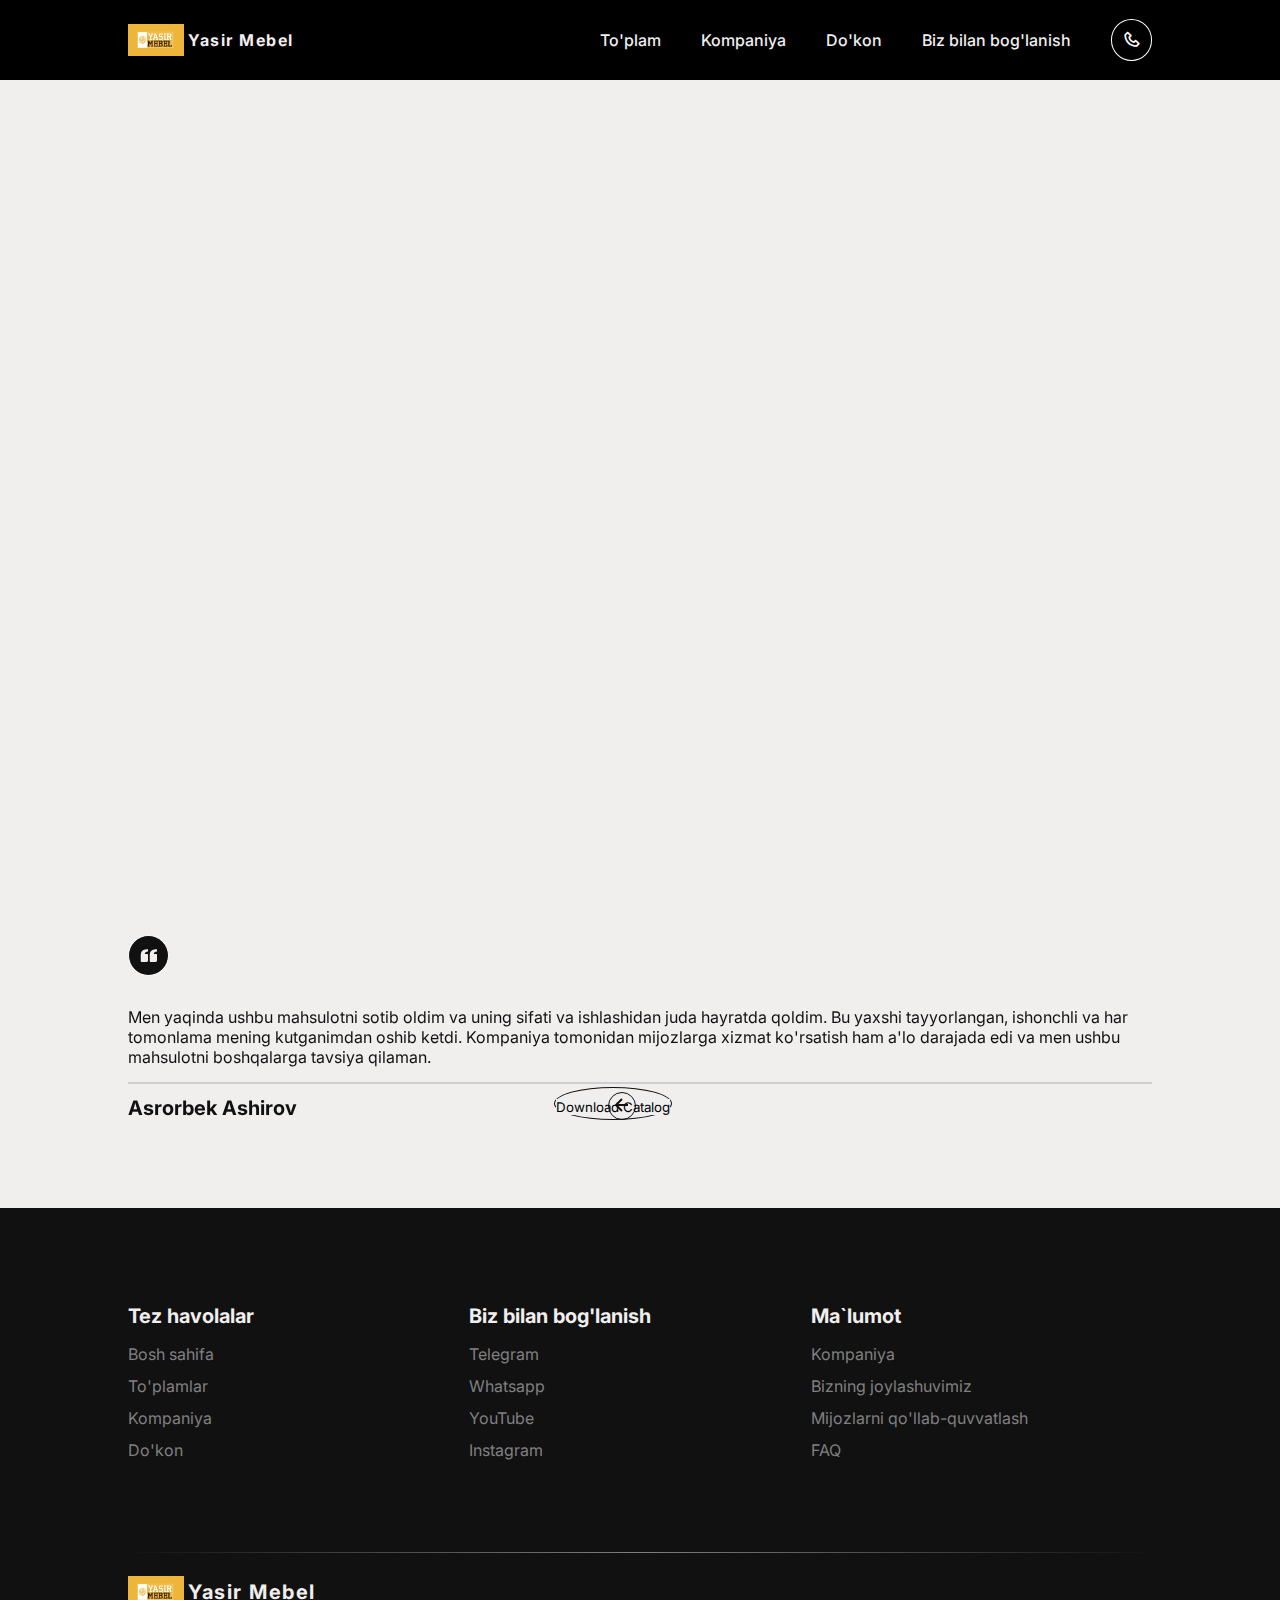
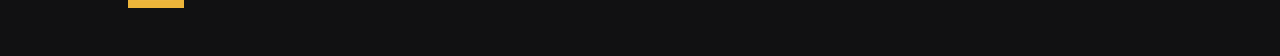
==== cotalog.html @ 74872eee "New Web project" ====
<!DOCTYPE html>
<html lang="en">
<head>
    <meta charset="UTF-8">
    <meta http-equiv="X-UA-Compatible" content="IE=edge">
    <meta name="viewport" content="width=device-width, initial-scale=1.0">
    <title>Yasir Mebel</title>
    <!--=============== CSS ===============-->
    <link rel="stylesheet" href="./assets/css/main copy.css">
    <!--=============== SWIPER CSS ===============-->
    <link rel="stylesheet" href="./assets/css/swiper-bundle.min.css">
    <!--=============== ICONS ===============-->
    <link href='https://unpkg.com/boxicons@2.1.2/css/boxicons.min.css' rel='stylesheet'>
    <!--=============== GOOGLE FONT ===============-->
    <link rel="preconnect" href="https://fonts.googleapis.com">
    <link rel="preconnect" href="https://fonts.gstatic.com" crossorigin>
    <link href="https://fonts.googleapis.com/css2?family=Inter:wght@300;400;500;700&display=swap" rel="stylesheet">
    <!--=============== FAVICON ===============-->
    <link rel="shortcut icon" href="./assets/images/logo copy.jpg" type="image/x-icon">
</head>
<body>
    <!--=============== HEADER ===============-->
    <header class="header" id="header">
        <nav class="nav container">
            <a href="./index.html" class="nav-logo"><img src="./assets/images/logo.jpg" class="nav-logo-img">Yasir Mebel</a>
            <div class="nav-menu" id="nav-menu">
                <ul class="nav-list">
                    <li class="nav-item"><a href="#collection" class="nav-link">To'plam</a></li>
                    <li class="nav-item"><a href="#company" class="nav-link">Kompaniya</a></li>
                    <li class="nav-item"><a href="#store" class="nav-link">Do'kon</a></li>
                    <li class="nav-item"><a href="#contact" class="nav-link">Biz bilan bog'lanish</a></li>
                </ul>
                <div class="nav-close" id="nav-close"><i class="bx bx-x"></i></div>
                <div class="nav__dark">
                    <a href="tel:+998977708151"><i class='bx bx-phone change-theme'></i></a>
                </div>
            </div>
            <div class="nav-toggle" id="nav-toggle"><i class='bx bx-align-right'></i></div>
        </nav>
    </header>
    

    <!--=============== MAIN ===============-->
    <main class="main">
        <iframe id="iframe" src="https://player.flipsnack.com?hash=QTk5QzlEODhCN0EreGs5NDhtdW83aw==" seamless="seamless" scrolling="no" frameBorder="0" allowFullScreen allow="autoplay" style="margin-top: -2.7rem !important;margin-bottom: -6.6rem !important;width: 100%;height: 60rem;"></iframe>
        <!-- <div class="component load-more" style="margin: -1.6rem;">
          <div class="component-content">
            <a href="YasirMebel.pdf" download>
              <input type="button" value="Download Catalog">
            </a>
          </div>
        </div> -->
        <section class="contact section container" id="contact">
        
            <div class="contact-container swiper">
                <div class="swiper-wrapper">
                    <article class="contact-card swiper-slide">
                        <i class='bx bxs-quote-left contact-theme'></i>
                        <p class="contact-message">Men yaqinda ushbu mahsulotni sotib oldim va uning sifati va ishlashidan juda hayratda qoldim. 
                            Bu yaxshi tayyorlangan, ishonchli va har tomonlama mening kutganimdan oshib ketdi. Kompaniya tomonidan mijozlarga xizmat ko'rsatish ham a'lo darajada edi va men ushbu mahsulotni boshqalarga tavsiya qilaman.</p>
                        <h3 class="contact-title">Asrorbek Ashirov</h3>
                    </article>
                </div>
                <div class="swiper-button-next">
                    <a href="YasirMebel.pdf" download>
                        <input type="button" value="Download Catalog">
                    </a>
                    <i class='component-content'></i>
                </div>
                <div class="swiper-button-prev"><i class='bx bx-left-arrow-alt'></i></div>
            </div>
        </section>
    </main>

    <!--=============== FOOTER ===============-->
    <footer class="footer section">
        <div class="footer-container container grid">
            <div class="footer-content grid">
                <!-- footer 1st -->
                <div class="footer-data">
                    <h3 class="footer-subtitle">Tez havolalar</h3>
                    <ul>         
                        <li class="footer-item"><a href="index.html" class="footer-link">Bosh sahifa</a></li>
                        <li class="footer-item"><a href="#collection" class="footer-link">To'plamlar</a></li>
                        <li class="footer-item"><a href="#company" class="footer-link">Kompaniya</a></li>
                        <li class="footer-item"><a href="#store" class="footer-link">Do'kon</a></li>
                    </ul>
                </div>
                <!-- footer 3rd -->
                <div class="footer-data">
                    <h3 class="footer-subtitle">Biz bilan bog'lanish</h3>
                    <ul>                 
                        <li class="footer-item"><a href="https://t.me/yasirmebeluz" class="footer-link">Telegram</a></li>
                        <li class="footer-item"><a href="https://wa.me/+79206858000" class="footer-link">Whatsapp</a></li>
                        <li class="footer-item"><a href="https://youtube.com/@yasirmebeluz" class="footer-link">YouTube</a></li>
                        <li class="footer-item"><a href="https://instagram.com/yasirmebeluz?igshid=ZDdkNTZiNTM=" class="footer-link">Instagram</a></li>
                    </ul>
                </div>
                <!-- footer 4th -->
                <div class="footer-data">
                    <h3 class="footer-subtitle">Ma`lumot</h3>
                    <ul>
                        <li class="footer-item"><a href="#" class="footer-link">Kompaniya</a></li>
                        <li class="footer-item"><a href="https://www.google.com/maps/place/41°21'04.9%22N+69°23'19.4%22E/@41.3513611,69.3887222,17z/data=!3m1!4b1!4m4!3m3!8m2!3d41.3513611!4d69.3887222" class="footer-link">Bizning joylashuvimiz</a></li>
                        <li class="footer-item"><a href="tel:+998977708151" class="footer-link">Mijozlarni qo'llab-quvvatlash</a></li>
                        <li class="footer-item"><a href="#" class="footer-link">FAQ</a></li>
                    </ul>
                </div>
            </div>
            <!-- footer rights -->
            <div class="footer-rights">
                <a href="index.html" class="footer-logo"><img src="./assets/images/logo.jpg" class="nav-logo-img">Yasir Mebel</a>
            </div>
        </div>
    </footer>

    <!--=============== SWIPER JS ===============-->
    <script src="./assets/js/swiper-bundle.min.js"></script>
    
    <!--=============== MAIN JS ===============-->
    <script src="./assets/js/main.js"></script>
</body>
</html>
---- assets/css/main copy.css ----
/*=============== VARIABLES ===============*/
:root{
    --header-height: 3.5rem;
    --grey-clr: hsl(0, 10%, 94%);
    --grey-clr-alt: hsl(228, 3%, 33%);
    --grey-clr-light: hsl(240, 2%, 81%);
    --grey-clr-dark: hsl(0, 0%, 13%);
    --black-clr: hsl(240,3%,7%);
    --white-clr: hsl(0, 0%, 100%);
    --footer-clr: hsl(0, 0%, 50%);
    --product-clr: hsla(0, 0%, 20%, 1);
    --linear-gradient: linear-gradient(to left, transparent, hwb(0 50% 50%), transparent);
    --body-font: 'Inter', sans-serif;
    --biggest-fs: 2.25rem;
    --h1-fs: 1.5rem;
    --h2-fs: 1.25rem;
    --h3-fs: 1rem;
    --normal-fs: .938rem;
    --small-fs: .813rem;
    --smaller-fs: .75rem;
    --regular-fw: 300;
    --medium-fw: 500;
    --bold-fw: 700;
    --z-tooltip: 10;
    --z-fixed: 100;
}

/* LARGE SCREEN FONT */
@media screen and (min-width: 968px){
    :root{
        --biggest-fs: 4rem;
        --h1-fs: 2.25rem;
        --h2-fs: 1.5rem;
        --h3-fs: 1.25rem;
        --normal-fs: 1rem;
        --small-fs: .875rem;
        --smaller-fs: .813rem;
    }
}

/*=============== BASE ===============*/
*,
*::before,
*::after{
    margin: 0;
    padding: 0;
    box-sizing: border-box;
}

html{
    scroll-behavior: smooth;
}

body{
    font-family: var(--body-font);
    font-size: var(--normal-fs);
    background-color: var(--grey-clr);
    color: var(--black-clr);
}

h1, h2, h3{
    font-weight: var(--bold-fw);
}

ul{
    list-style: none;
}

a{
    text-decoration: none;
}

img{
    max-width: 100%;
    height: auto;
}

button,
input{
    font-family: var(--body-font);
    outline: none;
    border: none;
}

/*=============== RESUABLE CSS ===============*/
.container{
    max-width: 1024px;
    margin-right: 1.5rem;
    margin-left: 1.5rem;
}

.section{
    padding: 4.5rem 0 2rem;
}

.section-title{
    text-align: center;
    font-size: var(--h1-fs);
    margin-bottom: 1rem;
}

.section-subtitle{
    display: block;
    text-align: center;
    font-size: var(--normal-fs);
    color: var(--grey-clr-alt);
}

.main{
    overflow: hidden;
}

.grid{
    display: grid;
}

.button{
    display: inline-block;
    background-color: transparent;
    color: var(--black-clr);
    border: 1px solid var(--black-clr);
    padding: 0.75rem 1.5rem;
    border-radius: 5px;
    font-weight: var(--regular-fw);
    transition: 0.3s;
}

.button:active{
    transform: scale(0.98);
}

/*=============== CUSTOM SROLL BAR ===============*/
::-webkit-scrollbar{
    width: 0.8rem;
    background: transparent;
}
::-webkit-scrollbar-thumb{
    background: var(--black-clr);
}

#contact {
    transform: translateY(-1rem);
    position: relative;
    z-index: 111 !important;
}

/*=============== HEADER ===============*/
.header{
    position: fixed;
    top: 0;
    left: 0;
    width: 100%;
    background: black;
    z-index: var(--z-fixed);
}
.nav{
    height: var(--header-height);
    display: flex;
    align-items: center;
    justify-content: space-between;
}

.nav-logo,
.nav-toggle{
    color: var(--grey-clr);
}

.nav-logo{
    display: flex;
    align-items: center;
    column-gap: 0.25rem;
    letter-spacing: 1.5px;
    font-weight: var(--bold-fw);

}

.nav-logo-img{
    width: 3.5rem;
}

.nav-toggle{
    display: inline-flex;
    font-size: 1.25rem;
    cursor: pointer;
}



@media screen and (max-width: 768px){
    .nav-menu{
        position: fixed;
        background-color: var(--black-clr);
        top: 0;
        right: -100%;
        width: 70%;
        height: 100%;
        padding: 3rem;
        box-shadow: -1px 0 4px hsla(38, 4%, 15%, 0.15);
        transition: .3s;
    }
}

.nav-item{
    border-block-end: 1px solid var(--grey-clr);
    padding-block: 12px;
}

.nav-list{
    display: flex;
    flex-direction: column;
    row-gap: 2.5rem;
}

.nav-link{
    color: var(--grey-clr);
    font-weight: var(--medium-fw);
    transition: 0.3s;
}

.nav-link:hover{
    color: var(--white-clr);
}

.nav-close{
    position: absolute;
    top: 1rem;
    right: 1.5rem;
    font-size: 1.5rem;
    color: var(--grey-clr);
    cursor: pointer;
}

.show-menu{
    right: 0;
}

.scroll-header{
    background-color: var(--grey-clr);
    box-shadow: 0 0 4px rgba(14, 55, 63, 0.15);
}

.scroll-header .nav-logo,
.scroll-header .nav-toggle{
    color: var(--black-clr);
}

.nav__dark{
    display: flex;
    align-items: center;
    column-gap: 1rem;
    position: absolute;
    left: 3rem;
    bottom: 4rem;
}

.change-theme{
    color: var(--white-clr);
}

.change-theme{
    cursor: pointer;
    font-size: 1.2rem;
    background: transparent;
    border: 1px solid var(--white-clr);
    border-radius: 50%;
    font-weight: var(--medium-fw);
    padding: 10px;
}

/*=============== HOME ===============*/
.home{
    height: 100vh;
    background-image: linear-gradient(rgba(0, 0, 0, 0.6), rgba(0, 0, 0, 0.6)),
                      url(../images/home.jpg);
    background-size: cover;
    background-position: center;
    background-repeat: no-repeat;
}

.home-container{
    height: 80vh;
    display: flex;
    flex-direction: column;
    justify-content: flex-end;
}

.home-title{
    color: var(--white-clr);
    font-size: var(--biggest-fs);
    line-height: 1.2;
    border-block-end: 2px solid var(--grey-clr);
    padding-block: 12px;
    margin-bottom: 0.75rem;
}

.home-desc{
    color: var(--grey-clr);
    font-weight: var(--regular-fw);
    max-width: 50ch;
}

.home-icons{
    display: flex;
    align-items: center;
    flex-direction: column;
    gap: 1.5rem;
}

.home-theme{
    font-size: 1.5rem;
    padding: 12px;
}

/*=============== COLLECTION ===============*/
.collection-container{
    display: flex;
    flex-direction: column;
    justify-content: center;
    align-items: center;
    margin-bottom: 4.5rem;
}

.collection-title{
    text-align: center;
    font-size: var(--h1-fs);
}

.collection-list{
    margin-top: 2rem;
}

.collection-theme{
    color: var(--black-clr);
    font-size: 1.2rem;
    background: transparent;
    border: 1px solid var(--black-clr);
    border-radius: 50%;
    font-weight: var(--medium-fw);
    padding: 10px;
}

.collection-card{
    display: flex;
    gap: 20px;
    padding: 25px 16px;
    border-block-end: 1px solid var(--black-clr);
}

.collection-list-title{
    font-size: var(--h3-fs);
    color: var(--black-clr);
    line-height: 1.3;
    margin-block-end: 5px;
}

.collection-list-desc{
    color: var(--grey-clr-alt);
}

.span{
    display: block;
}

/*=============== COMPANY ===============*/
.company{
    background-color: var(--black-clr);
}

.filters{
    left: 250px;
    top: 60px;
    width: calc(100% - -250px);
    height: 60px;
    padding: 0 0;
    display: flex;
    align-items: center;
    overflow-x: auto;
    overflow-y: hidden;
}

.filters::-webkit-scrollbar{
    display: none;
}

.filter-options{
    flex: 0 0 auto;
    padding: 10px 20px;
    font-size: var(--normal-fs);
    color: var(--white-clr);
    background: transparent;
    border: 1px solid var(--grey-clr-dark);
    border-radius: 50px;
    margin-right: 15px;
    cursor: pointer;
}

.filter-options.active{
    color: var(--black-clr);
    background-color: var(--white-clr);
}

.has-scrollbar{
    display: flex;
    gap: 10px;
    overflow-x: auto;
    scroll-snap-type: inline mandatory;
    padding-block-end: 20px;
    margin-block-end: -20px;
    margin-inline: -15px;
    padding-inline: 15px;
}

.has-scrollbar::-webkit-scrollbar{
    height: 10px;
}

.has-scrollbar::-webkit-scrollbar-track{
    background: transparent;
}

.has-scrollbar::-webkit-scrollbar-thumb{
    background-color: transparent;
    border-radius: 200px;
}

.has-scrollbar::-webkit-scrollbar-button{
    width: 10px;
}

.has-scrollbar:is(:hover, :focus-within)::-webkit-scrollbar-thumb{
    background-color: var(--grey-clr-dark);
}
  
.scrollbar-item{
    min-width: 70%;
    scroll-snap-align: center;
}

.company-container{
    margin-top: 2rem;
}
  
.company-card .card-banner{
    position: relative;
    margin-block-end: 15px;
}

.img-holder{
    aspect-ratio: var(--width) / var(--height);
    background-color: hsl(0, 0%, 80%);
    overflow: hidden;
}

.img-cover{
    display: block;
    width: 100%;
    height: 100%;
    object-fit: cover;
}

.company-icon{
    position: absolute;
    top: 50%;
    left: 50%;
    transform: translate(-50%, -50%);
    display: flex;
    opacity: 0;
    transition: 0.5s ease;
}

.card-banner:is(:hover, :focus-within) .company-icon{
    transform: translate(-50%, -50%);
    opacity: 1;
}

.company-btn{
    background-color: var(--grey-clr);
    color: var(--black-clr);
    font-size: 22px;
    padding: 12px;
    border-radius: 50%;
    transition: 0.5s ease;
}

.card-banner{
    text-align: center;
}

.card-content{
    color: var(--white-clr);
}

.card-title{
    font-size: var(--h3-fs);
    line-height: 1.2;
    margin-block: 8px 12px;
}

.card-text{
    font-size: var(--small-fs);
    color: var(--footer-clr);
    -webkit-line-clamp: 3;
    overflow: hidden;
    padding-inline-end: 20px;
}

.hallmark{
    text-align: center;
    margin: 3.5rem 0;
}

.hallmark-title{
    color: var(--white-clr);
    font-size: var(--h1-fs);
    margin-bottom: 1.5rem;
}

.hallmark-desc{
    color: var(--footer-clr);
    font-size: var(--normal-fs);
    font-weight: var(--regular-fw);
}

/*=============== STORE ===============*/
.title-wrapper{
    display: flex;
    flex-direction: column;
    text-align: center;
    justify-content: space-between;
    margin-block-end: 10px;
}

.store-title{
    font-size: var(--h1-fs);
    display: block;
    line-height: 1.2;
    margin-block-end: 20px;
}

.store-desc{
    color: var(--grey-clr-alt);
    max-width: 50ch;
    margin-block-end: 20px;
}

.has-after{
    position: relative;
    z-index: 1;
}
  
.has-after::after{
    content: "";
    position: absolute;
}

.has-bg-image{
    background-repeat: no-repeat;
    background-position: center;
    background-size: cover;
}

.store-card{
    height: 430px;
    padding: 20px;
    padding-block-start: 50px;
}

.store-card::after{
    top: 0;
    left: 0;
    width: 100%;
    height: 100%;
    background-color: var(--product-clr);
    opacity: 0.5;
    z-index: -1;
    transition: 0.25s ease;;
}

.store-card:is(:hover, :focus-within)::after{
    opacity: 0.7;
}

.store-content{
    display: flex;
    justify-content: space-between;
    align-items: flex-end;
    height: 100%;
}

.store-content-desc{
    font-size: var(--small-fs);
    color: var(--grey-clr);
}

.store-content-title{
    font-size: var(--h3-fs);
    color: var(--white-clr);
}

/*=============== CONTACT ===============*/
.contact-container{
    padding-bottom: 5rem;
    margin-bottom: 2.5rem;
}

.swiper-wrapper{
    margin-top: 2.5rem;
}

.contact-theme{
    color: var(--grey-clr);
    cursor: pointer;
    font-size: 1.2rem;
    background: var(--black-clr);
    border: 1px solid var(--white-clr);
    border-radius: 50%;
    padding: 10px;
    margin-bottom: 1rem;
}

.contact-message{
    border-block-end: 2px solid var(--grey-clr-light);
    padding-block: 15px;
    display: block;
}

.contact-title{
    font-size: var(--h3-fs);
    margin-top: .75rem;
}

.contact-span{
    color: var(--grey-clr-alt);
    margin-bottom: 20rem;
}

/* swiper */
.swiper-button-prev::after,
.swiper-button-next::after{
    content: '';
}

.swiper-button-prev,
.swiper-button-next{
    top: initial;
    bottom: 0;
    width: initial;
    height: initial;
    font-size: 1.4rem;
    color: var(--black-clr);
    border: 0.5px solid var(--black-clr);
    border-radius: 50%;
    padding: 1px;
    transition: .3s;
}

.swiper-button-prev:hover,
.swiper-button-next:hover{
    color: var(--white-clr);
    background-color: black;
    border: 0.5px solid var(--black-clr);
}

.swiper-button-prev{
    left: calc(50% - 2rem);
}

.swiper-button-next{
    right: calc(50% - 2rem);
}

/*=============== FOOTER ===============*/
.footer{
    background-color: var(--black-clr);
    color: var(--grey-clr);
}

.footer-container{
    row-gap: 5rem;
}

.footer-content{
    grid-template-columns: repeat(auto-fit, minmax(220px, 1fr));
    row-gap: 2rem;
}

.footer-logo,
.footer-subtitle{
    font-size: var(--h3-fs);
}

.footer-logo{
    display: flex;
    align-items: center;
    column-gap: 0.25rem;
    justify-content: center;
    color: var(--grey-clr);
    font-weight: var(--bold-fw);
    letter-spacing: 1.5px;
}

.footer-subtitle{
    color: var(--grey-clr);
    margin-bottom: 1rem;
}

.footer-item{
    margin-bottom: .75rem;
}

.footer-link{
    color: var(--footer-clr);
    transition: .3s;
}

.footer-link:hover{
    font-weight: var(--medium-fw);
    color: var(--grey-clr);
}

.footer-rights{
    position: relative;
    padding: 1rem 0;
    padding-top: 1.5rem;
    display: flex;
    flex-direction: column;
    row-gap: 1.5rem;
    text-align: center;
    font-weight: var(--medium-fw);
}

.footer-copy,
.footer-terms-link {
    font-size: var(--small-fs);
    color: var(--grey-clr);
}

.footer-terms{
    display: flex;
    column-gap: 1.5rem;
    justify-content: center;
}

.rights-link{
    color: var(--grey-clr);
    font-weight: var(--bold-fw);
}

.footer-terms-link:hover{
    color: var(--white-clr);
}

.footer-rights:before{
    content: '';
    position: absolute;
    top: 0;
    left: 0;
    width: 100%;
    height: 1px;
    background: var(--linear-gradient);
}

/*=============== MEDIA QUERIES ===============*/
/* SMALLER DEVICES */
@media screen  and (max-width: 320px){
    .container{
        margin-left: 1rem;
        margin-right: 1rem;
    }
    .section{
        padding: 3.5rem 0 1rem;
    }
}

/* MEDIUM DEVICES */
@media screen  and (min-width: 568px){
    .scrollbar-item{
        min-width: 40%;
    }
}

/* LARGE DEVICES */
@media screen  and (min-width: 768px){
    .section{
        padding: 6rem 0 2rem;
    }
    .nav{
        height: calc(var(--header-height) + 1.5rem);
    }
    .nav-close,
    .nav-toggle{
        display: none;
    }
    .nav-menu{
        display: flex;
        align-items: center;
        column-gap: 2.5rem;
    }
    .nav-list{
        flex-direction: row;
        column-gap: 2.5rem;
    }
    .nav-item{
        border-block-end: 0;
        padding-block: 0;
    }
    .nav__dark{
        position: initial;
    }
    .scroll-header .nav-link{
        color: var(--black-clr);
    }
    .scroll-header .change-theme{
        color: var(--black-clr);
        border: 1px solid var(--black-clr);
    }
    .home-container{
        height: 70vh;
    }
    .home-desc{
        color: var(--white-clr);
        max-width: 70ch;
    }
    .home-icons{
        flex-direction: row;
        justify-content: space-between;
    }
    .collection-container{
        flex-direction: row;
        
    }
    .collection-title{
        text-align: initial;
        font-size: var(--biggest-fs);
    }
    .collection-theme{
        font-size: 1.5rem;
        padding: 12px;
    }
    .title-wrapper{
        flex-direction: row;
        text-align: initial;
        align-items: center;
    }
    .store-title{
        font-size: var(--biggest-fs);
    }
    .store-desc{
        margin-block-end: 0;
    }
    .store-list{
        display: grid;
        grid-template-columns: 1fr 1fr;
    }
    .footer-rights{
        flex-direction: row;
        justify-content: space-between;
    }
}

@media screen  and (min-width: 968px){
    .hallmark-title{
        font-size: var(--biggest-fs);
    }
    .section-title{
        font-size: var(--biggest-fs);
    }
    .store-list{
        grid-template-columns: repeat(2, 1fr);
    }
    .store-card{
        height: 560px;
        padding: 60px 40px;
    }
}

/* LARGER DEVICES */
@media screen  and (min-width: 1024px){
    .container{
        margin-left: auto;
        margin-right: auto;
    }
}

@media screen  and (min-width: 1200px){
    .container{
        margin-left: auto;
        margin-right: auto;
    }
}
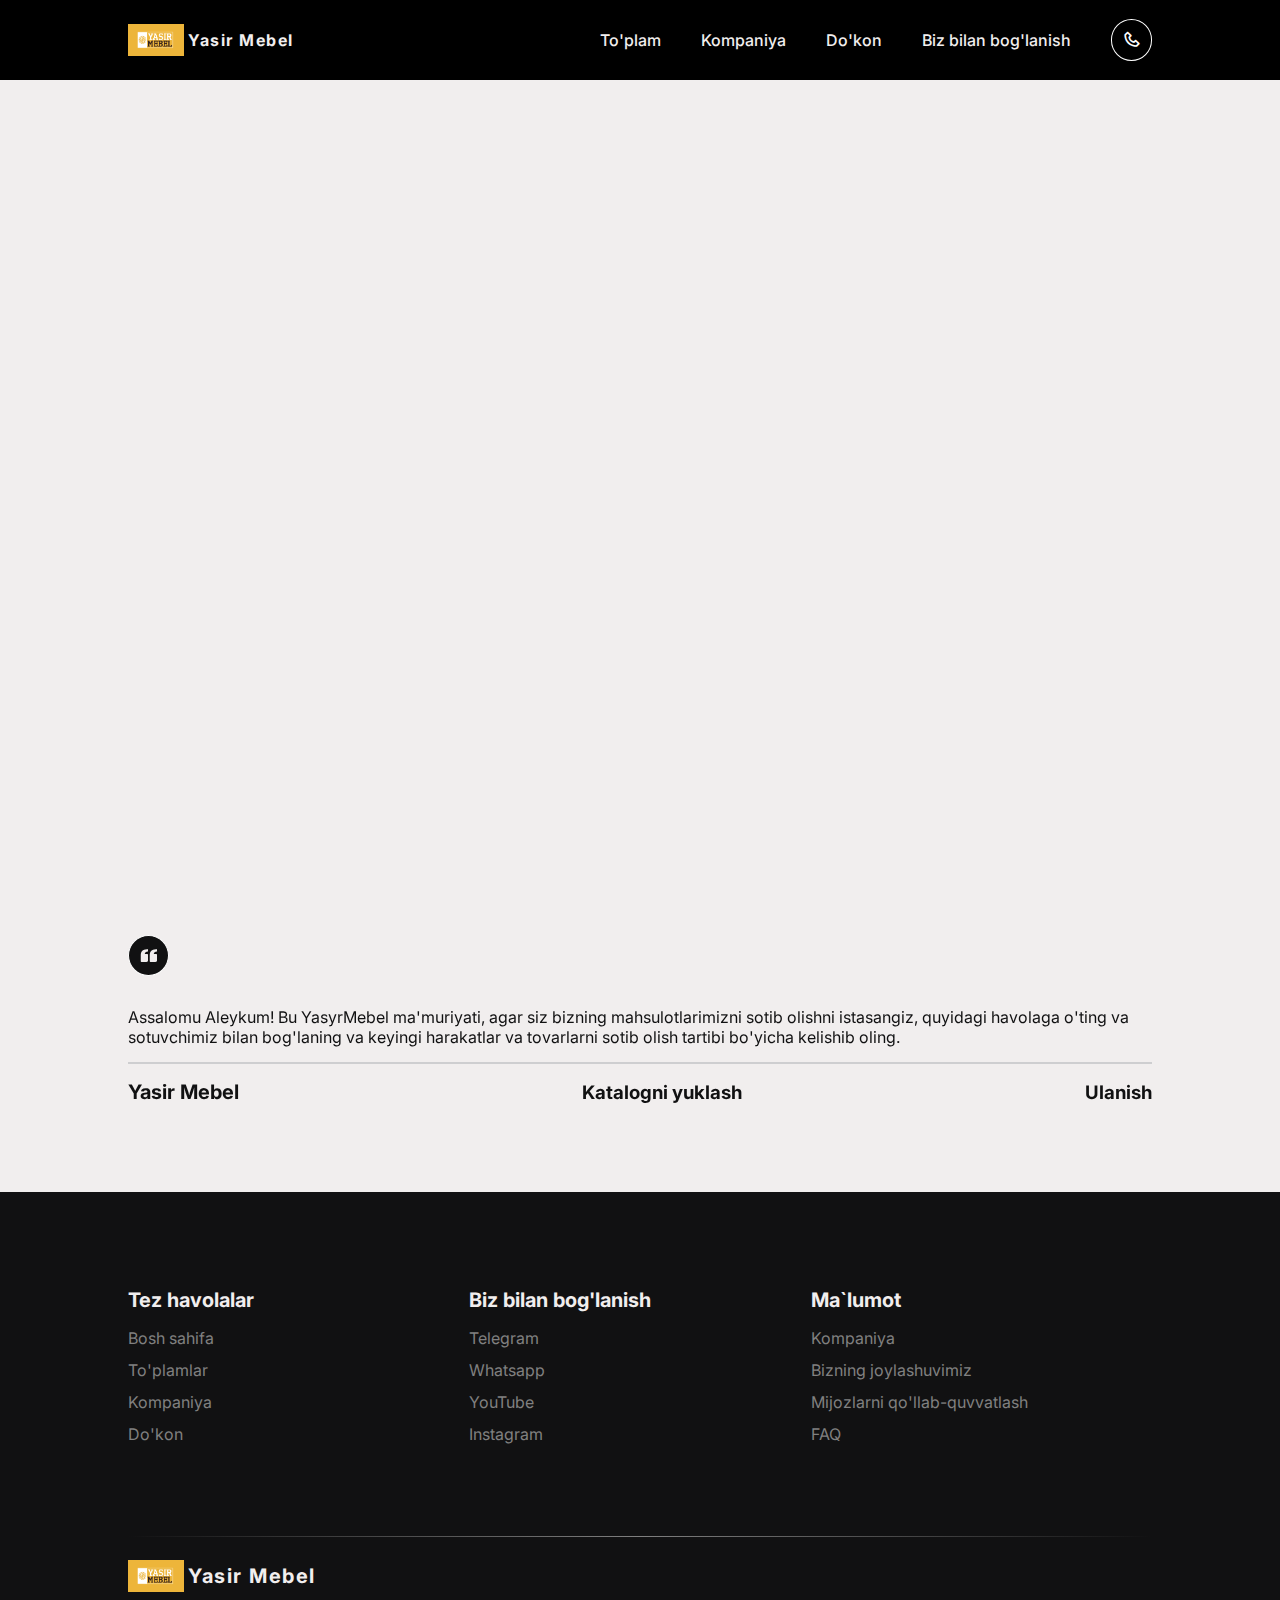
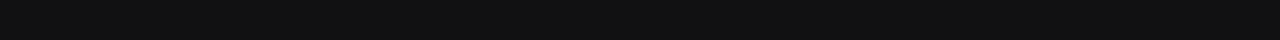
==== commit 44641f81: "CSS editing" ====
--- a/cotalog.html
+++ b/cotalog.html
@@ -43,34 +43,37 @@
     <!--=============== MAIN ===============-->
     <main class="main">
         <iframe id="iframe" src="https://player.flipsnack.com?hash=QTk5QzlEODhCN0EreGs5NDhtdW83aw==" seamless="seamless" scrolling="no" frameBorder="0" allowFullScreen allow="autoplay" style="margin-top: -2.7rem !important;margin-bottom: -6.6rem !important;width: 100%;height: 60rem;"></iframe>
-        <!-- <div class="component load-more" style="margin: -1.6rem;">
-          <div class="component-content">
-            <a href="YasirMebel.pdf" download>
-              <input type="button" value="Download Catalog">
-            </a>
-          </div>
-        </div> -->
         <section class="contact section container" id="contact">
-        
             <div class="contact-container swiper">
                 <div class="swiper-wrapper">
                     <article class="contact-card swiper-slide">
                         <i class='bx bxs-quote-left contact-theme'></i>
-                        <p class="contact-message">Men yaqinda ushbu mahsulotni sotib oldim va uning sifati va ishlashidan juda hayratda qoldim. 
-                            Bu yaxshi tayyorlangan, ishonchli va har tomonlama mening kutganimdan oshib ketdi. Kompaniya tomonidan mijozlarga xizmat ko'rsatish ham a'lo darajada edi va men ushbu mahsulotni boshqalarga tavsiya qilaman.</p>
-                        <h3 class="contact-title">Asrorbek Ashirov</h3>
+                        <p class="contact-message">Assalomu Aleykum! Bu YasyrMebel ma'muriyati, agar siz bizning mahsulotlarimizni sotib olishni istasangiz, quyidagi havolaga o'ting va sotuvchimiz bilan bog'laning va keyingi harakatlar va tovarlarni sotib olish tartibi bo'yicha kelishib oling.</p>
                     </article>
                 </div>
-                <div class="swiper-button-next">
-                    <a href="YasirMebel.pdf" download>
-                        <input type="button" value="Download Catalog">
-                    </a>
-                    <i class='component-content'></i>
+                <div class="footer-info">
+                    <div>
+                        <h3 class="contact-title">Yasir Mebel</h3>
+                    </div>
+                    <div class="downloads">
+                        <a class="link1" href="YasirMebel.pdf" download>
+                            <h3>
+                                Katalogni yuklash
+                            </h3>
+                        </a>
+                    </div>
+                    <div class="swiper-button-prev2">
+                        <a class="link1" href="https://t.me/+79206858000">
+                            <h3>
+                                Ulanish
+                            </h3>
+                        </a>
+                    </div>
                 </div>
-                <div class="swiper-button-prev"><i class='bx bx-left-arrow-alt'></i></div>
             </div>
         </section>
     </main>
+
 
     <!--=============== FOOTER ===============-->
     <footer class="footer section">
--- a/assets/css/main copy.css
+++ b/assets/css/main copy.css
@@ -627,12 +627,16 @@
 
 .contact-title{
     font-size: var(--h3-fs);
-    margin-top: .75rem;
 }
 
 .contact-span{
     color: var(--grey-clr-alt);
     margin-bottom: 20rem;
+}
+
+a.link1, a.link1:visited {
+    text-decoration: none !important;
+    color: inherit !important;
 }
 
 /* swiper */
@@ -647,7 +651,7 @@
     bottom: 0;
     width: initial;
     height: initial;
-    font-size: 1.4rem;
+    font-size: 1rem;
     color: var(--black-clr);
     border: 0.5px solid var(--black-clr);
     border-radius: 50%;
@@ -658,16 +662,24 @@
 .swiper-button-prev:hover,
 .swiper-button-next:hover{
     color: var(--white-clr);
-    background-color: black;
     border: 0.5px solid var(--black-clr);
 }
 
 .swiper-button-prev{
     left: calc(50% - 2rem);
+    margin: auto;
 }
 
 .swiper-button-next{
     right: calc(50% - 2rem);
+}
+
+.footer-info {
+    display: flex;
+    justify-content: space-between;
+    align-items: center;
+    padding-top: 1rem;
+
 }
 
 /*=============== FOOTER ===============*/
